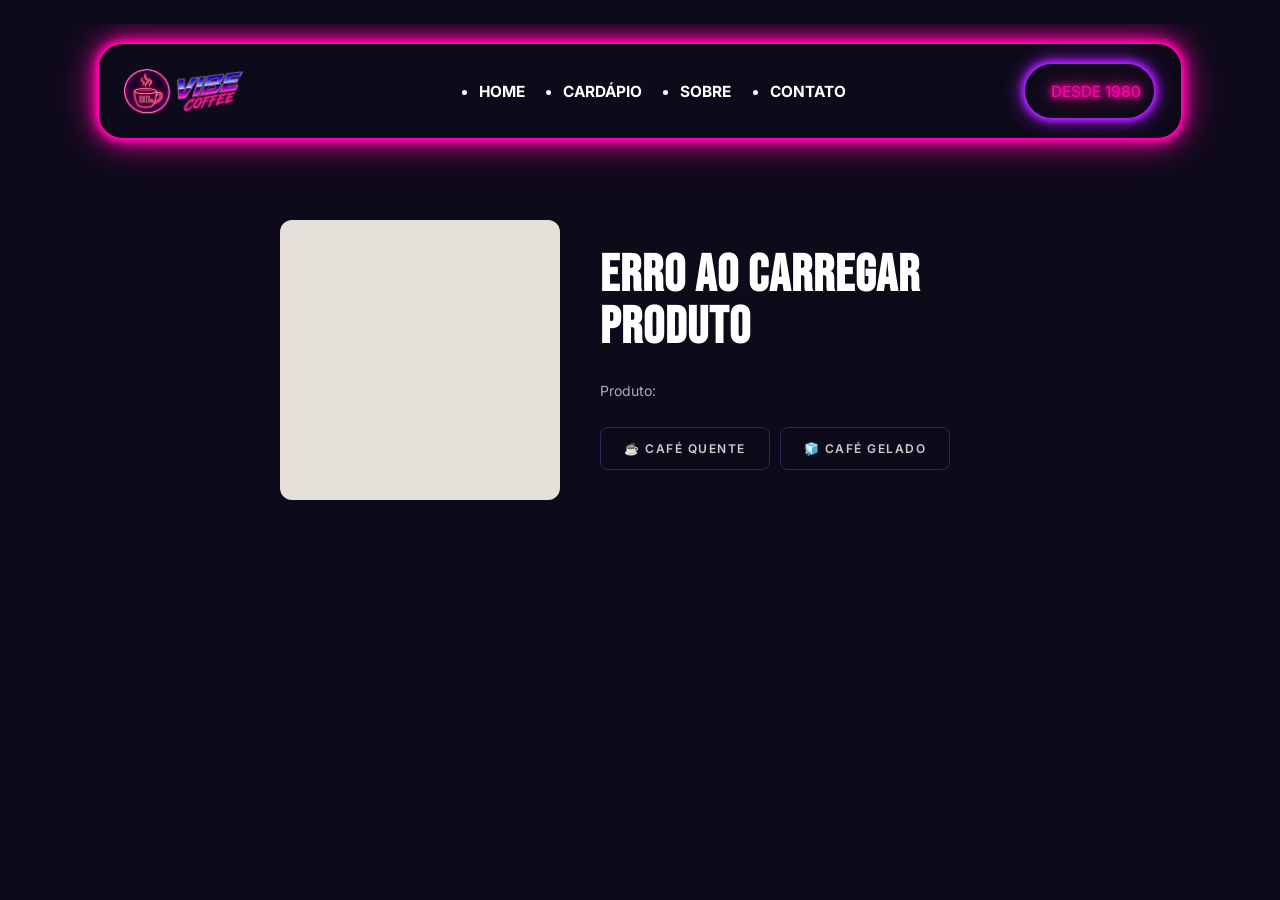
==== tela-de-vizualizar-produto/index.html @ 8978b53d "Integração da tela visualização de produto com a landingpage" ====
<!DOCTYPE html>
<html lang="pt-BR">
<head>
    <meta charset="UTF-8">
    <meta
        name="viewport"
        content="width=device-width, initial-scale=1.0"
    >

    <title>Vibe Coffee - Produto</title>

    <link rel="stylesheet" href="style.css">

    <!-- CORRIGIDO -->
    <script src="script.js" defer></script>

    <link
        rel="preconnect"
        href="https://fonts.googleapis.com"
    >

    <link
        rel="preconnect"
        href="https://fonts.gstatic.com"
        crossorigin
    >

    <link
        href="https://fonts.googleapis.com/css2?family=Bebas+Neue&family=Inter:wght@400;500;600&display=swap"
        rel="stylesheet"
    >
</head>

<body>

<div class="page">

    <header>
        <div class="cabecalho-principal">

            <img src="img/logo (1).png" alt="logo">

            <ul>
                <li>
                    <a href="../landing-page/index.html">
                        HOME
                    </a>
                </li>

                <li>
                    <a href="../landing-page/index.html#cardapio">
                        CARDÁPIO
                    </a>
                </li>

                <li>
                    <a href="../landing-page/index.html#sobre">
                        SOBRE
                    </a>
                </li>

                <li>
                    <a href="../landing-page/index.html#contato">
                        CONTATO
                    </a>
                </li>
            </ul>

            <div class="desde-1980">
                <img
                    src="img/icone de café.png"
                    alt=""
                >

                <p>DESDE 1980</p>
            </div>

        </div>
    </header>

    <div class="product">

        <div class="img-col">

            <div class="img-wrap">
                <img
                    id="mainImg"
                    src=""
                    alt="Produto"
                >
            </div>

        </div>

        <div class="info-col">

            <h1
                class="product-title"
                id="productTitle"
            ></h1>

            <p
                class="product-desc"
                id="productDesc"
            ></p>

            <div class="status-row">

                <span>Produto:</span>

                <div
                    class="status-dot"
                    id="statusDot"
                ></div>

                <span
                    class="status-label"
                    id="statusText"
                ></span>

            </div>

            <p
                class="price"
                id="unitPrice"
            ></p>

            <div class="temp-row">

                <button
                    class="temp-btn"
                    id="btnQuente"
                    onclick="selectTemp('quente')"
                >
                    ☕ Café quente
                </button>

                <button
                    class="temp-btn"
                    id="btnGelado"
                    onclick="selectTemp('gelado')"
                >
                    🧊 Café gelado
                </button>

            </div>

        </div>

    </div>

</div>

</body>
</html>
---- tela-de-vizualizar-produto/style.css ----
*, *::before, *::after {
    box-sizing: border-box;
    margin: 0;
    padding: 0;
}

body {
    background: #0d0a1a;
    font-family: 'Inter', sans-serif;
    color: #fff;
    min-height: 100vh;
    padding: 24px;

    display: flex;
    flex-direction: column;
    align-items: center;
}

/* restante do CSS... */

    /* ── PAGE WRAPPER ─────────────────────────────────────── */
    .page {
      width: 100%;
      max-width: 1400px;
      background: #0d0a1a;
      border-radius: 16px;
      overflow: hidden;
    }

    header {
        display: flex;
        justify-content: center;
    
        width: 100%;
        padding-top: 2vh;
        padding-left: 2vw;
        padding-right: 2vw;
    }
    
    .cabecalho-principal {
        display: flex;
        align-items: center;
        justify-content: space-between;
        flex-wrap: wrap;
    
        width: 92%;
        max-width: 1440px;
    
        min-height: 9vh;
    
        padding: 2vh 2vw;
    
        border: 2px solid #ff00aa;
        border-radius: 2vw;
    
        backdrop-filter: blur(10px);
    
        box-shadow:
            0 0 5px #ff00aa,
            0 0 10px #ff00aa,
            0 0 20px #ff00aa,
            0 0 40px rgba(255, 0, 170, 0.7);
    
        gap: 2vw;
    }
    
    .cabecalho-principal img {
        height: clamp(40px, 5vh, 70px);
    }
    
    .cabecalho-principal ul {
        display: flex;
        gap: clamp(15px, 3vw, 60px);
        padding-left: 58px;
        flex-wrap: wrap;
    }
    
    .cabecalho-principal ul a {
        color: white;
        text-decoration: none;
        font-size: clamp(14px, 1.2vw, 20px);
        font-weight: bold;
        transition: .3s;
    }
    
    .cabecalho-principal ul a:hover {
        color: #ff00aa;
    }
    
    .desde-1980 {
        display: flex;
        align-items: center;
        gap: 1vw;
    
        width: auto;
        height: auto;
    
        padding: 1vh 1vw;
    
        border: 2px solid #A020F0;
        border-radius: 999px;
    
        box-shadow:
            0 0 5px #A020F0,
            0 0 10px #A020F0,
            0 0 20px #A020F0;
    }
    
    .desde-1980 img {
        height: clamp(30px, 4vh, 50px);
        padding-bottom: 0;
    }
    
    .desde-1980 p {
        color: #ff00aa;
        font-size: clamp(12px, 1.2vw, 18px);
        font-weight: 500;
    
        text-shadow:
            0 0 5px #ff00aa,
            0 0 10px #ff00aa,
            0 0 20px #ff00aa,
            0 0 40px rgba(255, 0, 170, 0.7);
    }
    /* ── PRODUCT LAYOUT ───────────────────────────────────── */
    .product {
        display: flex;
        justify-content: center;
        align-items: center;
        gap: 40px;
        padding-top: 80px;
    }

    /* ── LEFT: IMAGE ─────────────────────────────────────── */
    .img-col {}

    .img-wrap {
      width: 280px;
      height: 280px;
      margin: 0;
      background: #e5e0d8;
      border-radius: 12px;
      aspect-ratio: 1 / 1;
      display: flex;
      align-items: center;
      justify-content: center;
      overflow: hidden;
      cursor: pointer;
      position: relative;
    }

    .img-wrap img {
      width: 100%;
      height: 100%;
      object-fit: cover;
      display: none;
    }

    .img-placeholder {
      display: flex;
      flex-direction: column;
      align-items: center;
      gap: 10px;
      color: #888;
    }

    .img-placeholder svg {
      width: 64px;
      height: 64px;
      opacity: 0.5;
    }

    .img-placeholder span { font-size: 13px; }

    .thumbnails {
      display: flex;
      gap: 10px;
      margin-top: 12px;
    }

    .thumb {
      width: 58px;
      height: 58px;
      border-radius: 8px;
      background: #150e2a;
      border: 1.5px solid #2a1a3e;
      cursor: pointer;
      display: flex;
      align-items: center;
      justify-content: center;
      font-size: 24px;
      transition: border-color 0.2s;
    }

    .thumb:hover,
    .thumb.active { border-color: #e040a0; }

    /* ── RIGHT: INFO ──────────────────────────────────────── */
    .info-col {
        width: 400px;
        display: flex;
        flex-direction: column;
        gap: 14px;
        justify-content: center;
    }
    
    .product-title,
    .product-desc,
    .status-row,
    .price,
    .temp-row {
        width: 100%;
        max-width: 350px;
    }

    .product-title {
      font-family: 'Bebas Neue', sans-serif;
      font-size: 52px;
      line-height: 1;
      letter-spacing: 1px;
      color: #fff;
    }

    .divider {
      width: 40px;
      height: 3px;
      background: #e040a0;
      border-radius: 2px;
    }

    .product-desc {
      font-size: 14px;
      color: #b0a8c0;
      line-height: 1.7;
    }

    .status-row {
      display: flex;
      align-items: center;
      gap: 8px;
      font-size: 14px;
      color: #b0a8c0;
    }

    .status-dot {
      width: 8px;
      height: 8px;
      border-radius: 50%;
    }

    .status-dot.available {
      background: #4ade80;
      box-shadow: 0 0 6px #4ade80;
    }

    .status-dot.unavailable { background: #f87171; }

    .status-label.available { color: #4ade80; font-weight: 600; }
    .status-label.unavailable { color: #f87171; font-weight: 600; }

    .price {
      font-size: 38px;
      font-weight: 600;
      color: #e040a0;
      letter-spacing: -0.5px;
    }

    /* ── TEMP BUTTONS ─────────────────────────────────────── */
    .temp-row {
      display: flex;
      gap: 10px;
    }

    .temp-btn {
      flex: 1;
      padding: 13px;
      border: 1.5px solid #3a2060;
      background: transparent;
      color: #ccc;
      font-family: 'Inter', sans-serif;
      font-size: 12px;
      font-weight: 600;
      letter-spacing: 1.5px;
      text-transform: uppercase;
      border-radius: 8px;
      cursor: pointer;
      transition: border-color 0.2s, background 0.2s, color 0.2s;
    }

    .temp-btn:hover {
      border-color: #e040a0;
      background: rgba(224, 64, 160, 0.08);
      color: #fff;
    }

    .temp-btn.active {
      border-color: #e040a0;
      background: rgba(224, 64, 160, 0.14);
      color: #fff;
    }

    .qty-total strong { color: #e040a0; }

    /* ── RESPONSIVE ───────────────────────────────────────── */
    @media (max-width: 640px) {
      .nav-links { display: none; }

      .product {
        grid-template-columns: 1fr;
        padding: 16px 16px 28px;
      }

      .product-title { font-size: 40px; }
    }
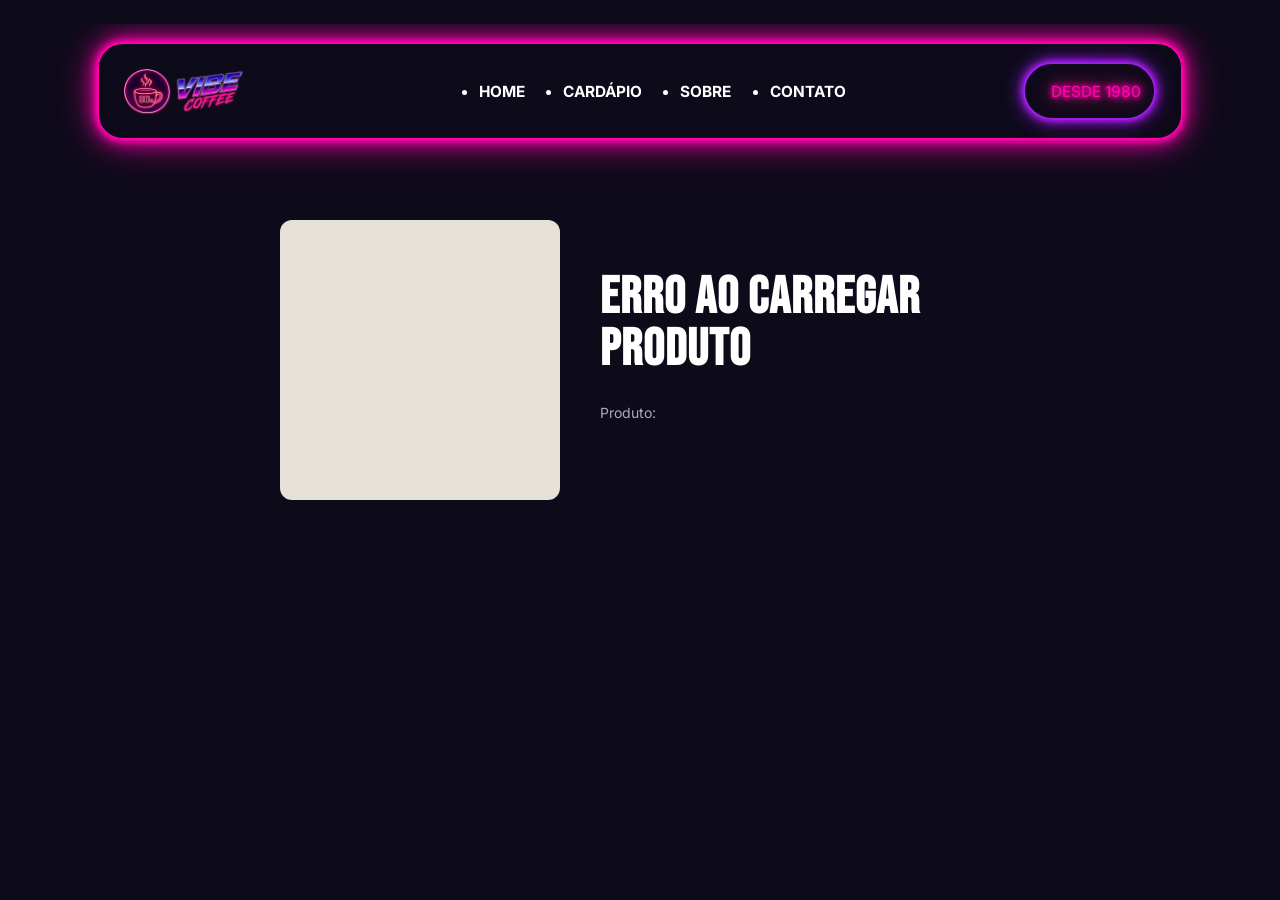
==== commit 315169e2: "Correção na exibição dos botões e preços relacionados aos tipos" ====
--- a/tela-de-vizualizar-produto/index.html
+++ b/tela-de-vizualizar-produto/index.html
@@ -125,24 +125,7 @@
                 id="unitPrice"
             ></p>
 
-            <div class="temp-row">
-
-                <button
-                    class="temp-btn"
-                    id="btnQuente"
-                    onclick="selectTemp('quente')"
-                >
-                    ☕ Café quente
-                </button>
-
-                <button
-                    class="temp-btn"
-                    id="btnGelado"
-                    onclick="selectTemp('gelado')"
-                >
-                    🧊 Café gelado
-                </button>
-
+            <div class="temp-row" id="tempRow">
             </div>
 
         </div>
